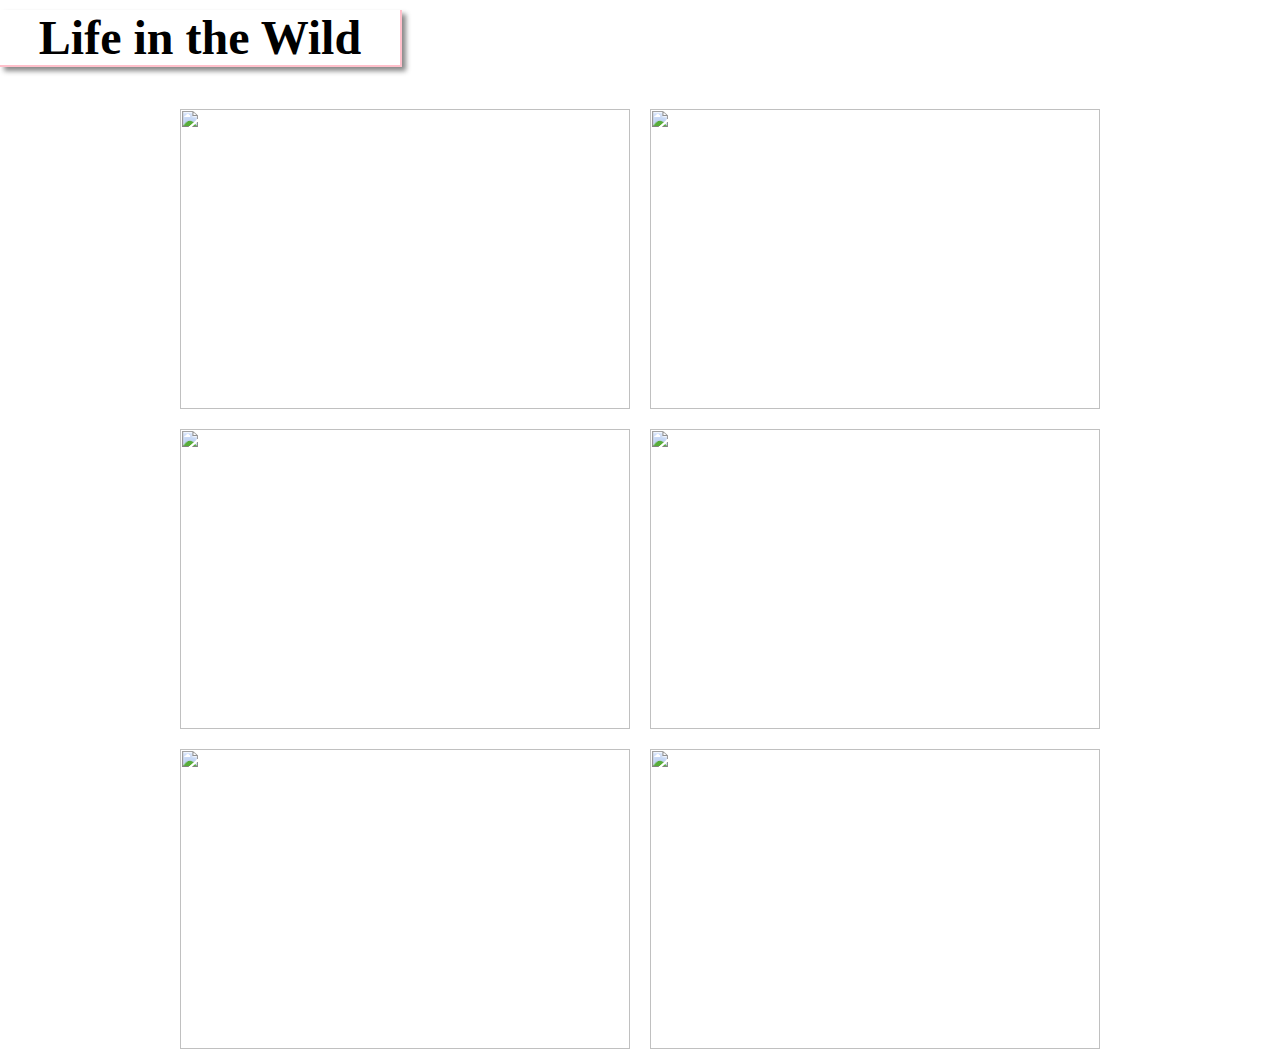
==== index.html @ 913e10d7 "adding files" ====
<!DOCTYPE html>
<html>
<head>
	<title>Flexbox</title>
	<link rel="stylesheet" type="text/css" href="style.css"></link>
</head>
<body>
	<h1>Life in the Wild</h1>
	<div class="container"> 
         <img src="https://static.pexels.com/photos/52500/horse-herd-fog-nature-52500.jpeg">
	     <img src="https://static.pexels.com/photos/66898/elephant-cub-tsavo-kenya-66898.jpeg">
	     <img src="https://static.pexels.com/photos/213399/pexels-photo-213399.jpeg">
	     <img src="https://static.pexels.com/photos/158471/ibis-bird-red-animals-158471.jpeg">
	     <img src="https://static.pexels.com/photos/133459/pexels-photo-133459.jpeg">
         <img src="https://static.pexels.com/photos/50988/ape-berber-monkeys-mammal-affchen-50988.jpeg">
    </div>  
</body>
</html>
---- style.css ----
body{
	margin: 0px;
}

.container{
	display: flex;
	flex-wrap: wrap;
	justify-content: center;
}
h1{
	font-family: Times New Roman;
	font-size: 3em;
	border-bottom: 2px solid pink;
	border-right: 2px solid pink;
	width: 400px;
	text-align: center;
	-moz-box-shadow:4px 4px 5px #888888;
	box-shadow: 4px 4px 5px #888888;
	margin-top: 10px;
}

img{
	width: 450px;
	height: 300px;
	margin: 10px;
	transition: all 1s;
}

img:hover{
	transform: scale(1.1);
}
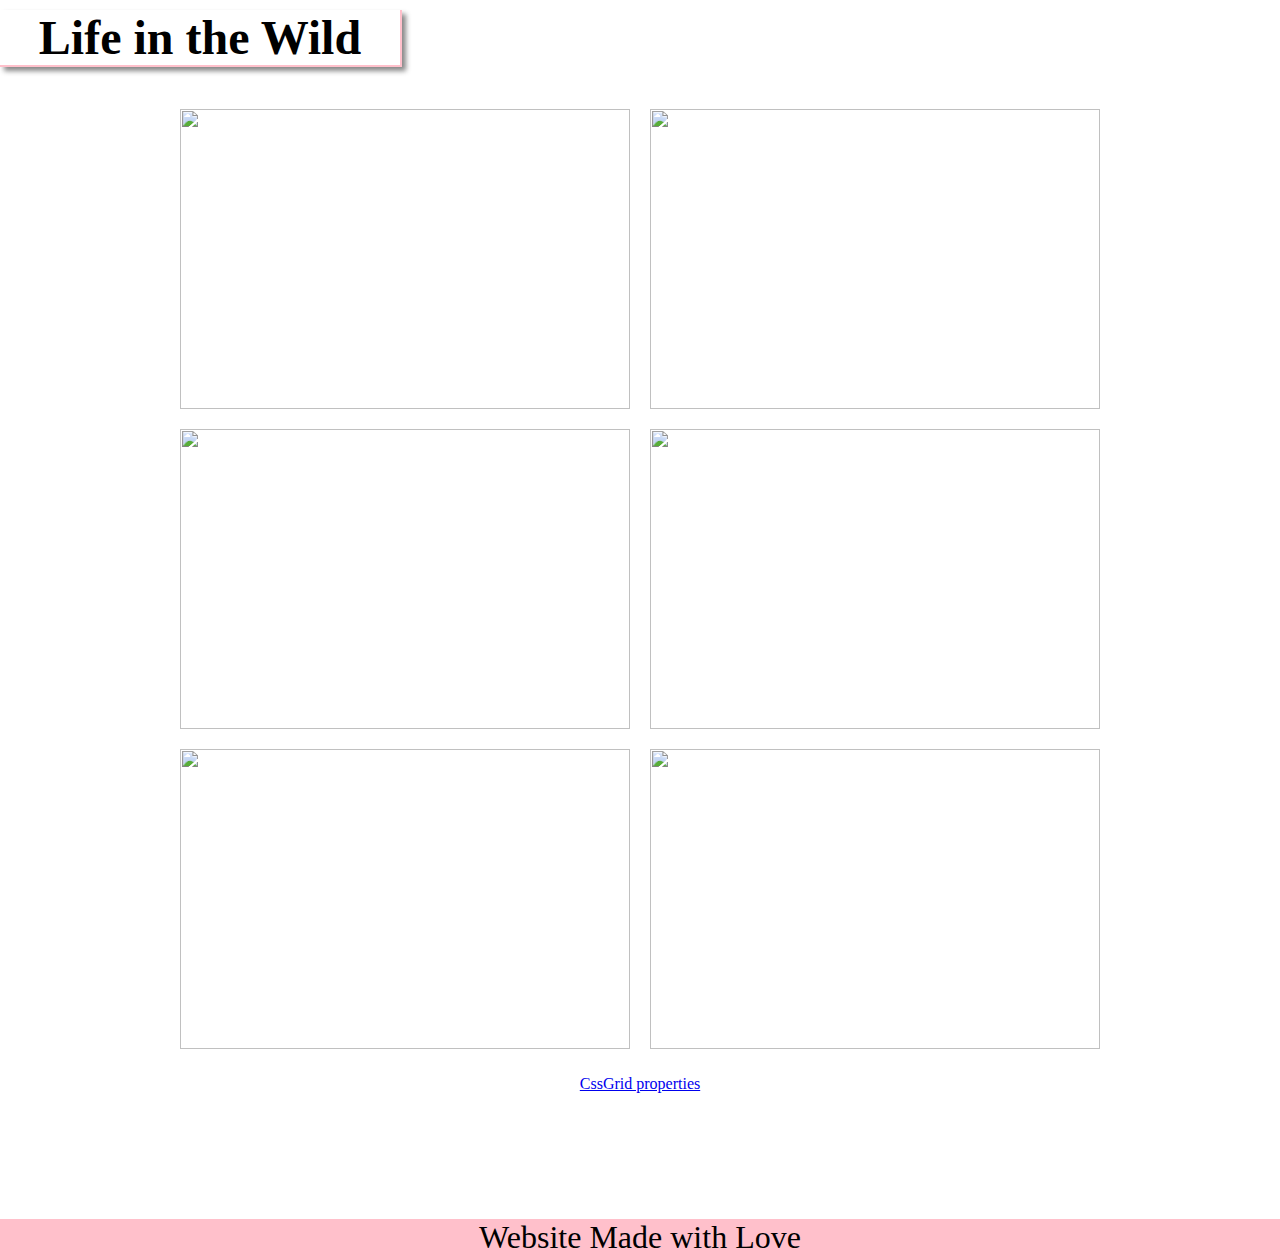
==== commit d1fc235a: "adding files" ====
--- a/index.html
+++ b/index.html
@@ -13,6 +13,9 @@
 	     <img src="https://static.pexels.com/photos/158471/ibis-bird-red-animals-158471.jpeg">
 	     <img src="https://static.pexels.com/photos/133459/pexels-photo-133459.jpeg">
          <img src="https://static.pexels.com/photos/50988/ape-berber-monkeys-mammal-affchen-50988.jpeg">
-    </div>  
+    </div> 
+    <p><a href="cssgrid.html">CssGrid properties</a></p>
+    <div class="buffer"></div> 
+    <footer>Website Made with Love</footer>
 </body>
 </html>--- a/style.css
+++ b/style.css
@@ -25,6 +25,19 @@
 	margin: 10px;
 	transition: all 1s;
 }
+p {
+	text-align: center;
+}
+
+.buffer{
+	height: 110px;
+}
+
+footer{
+	font-size: 2em;
+	background-color: pink;
+	text-align: center;
+}
 
 img:hover{
 	transform: scale(1.1);
